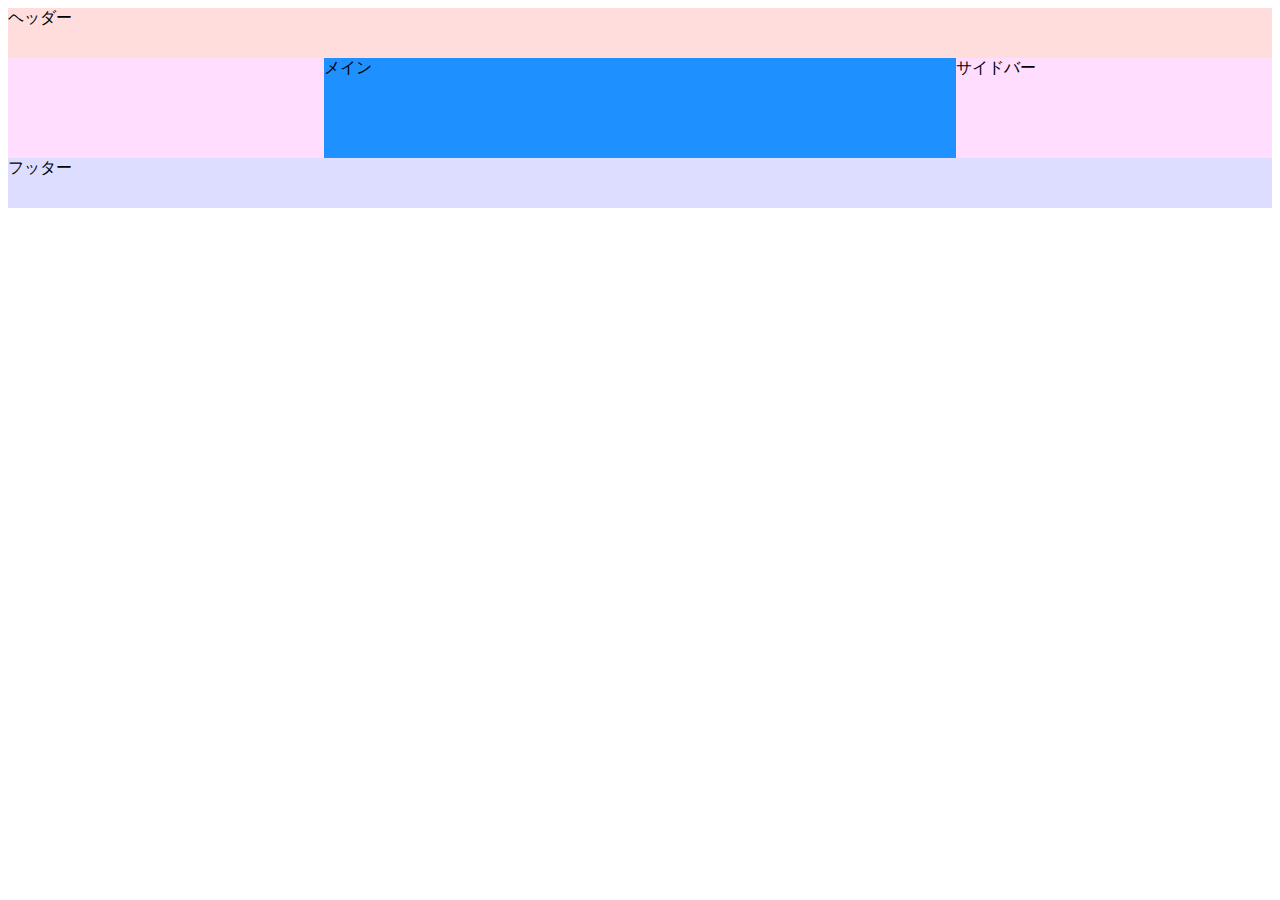
==== techacademy_web/WebContent/Lesson14/layout.html @ aeb1f62e "Lesson14 Chapter3" ====
<!DOCTYPE html>
<html lang="ja">
    <head>
        <meta charset="UTF-8">
        <title>HTML/CSS</title>
        <link rel="stylesheet" href="style01.css" />
    </head>
    <body>
        <header>
            ヘッダー
        </header>
        <div id="wrapper">
            <aside class="left">
            </aside>    
            <div id="main">
                メイン
            </div>
            <aside class="right">
                サイドバー
            </aside>
        </div>
        <footer>
            フッター
        </footer>
    </body>
</html>
---- techacademy_web/WebContent/Lesson14/style01.css ----
header{
    height: 50px;
    background-color: #ffdddd;
}

#wrapper{
    height: 100px; 
    display: flex;   
    justify-content: space-between;
}

#main{
    background-color: dodgerblue;
    width: 60%;
}

aside{
    background-color: #ffddff;
    width: 30%;
}

footer{
    height: 50px;
    background-color: #ddddff;
}
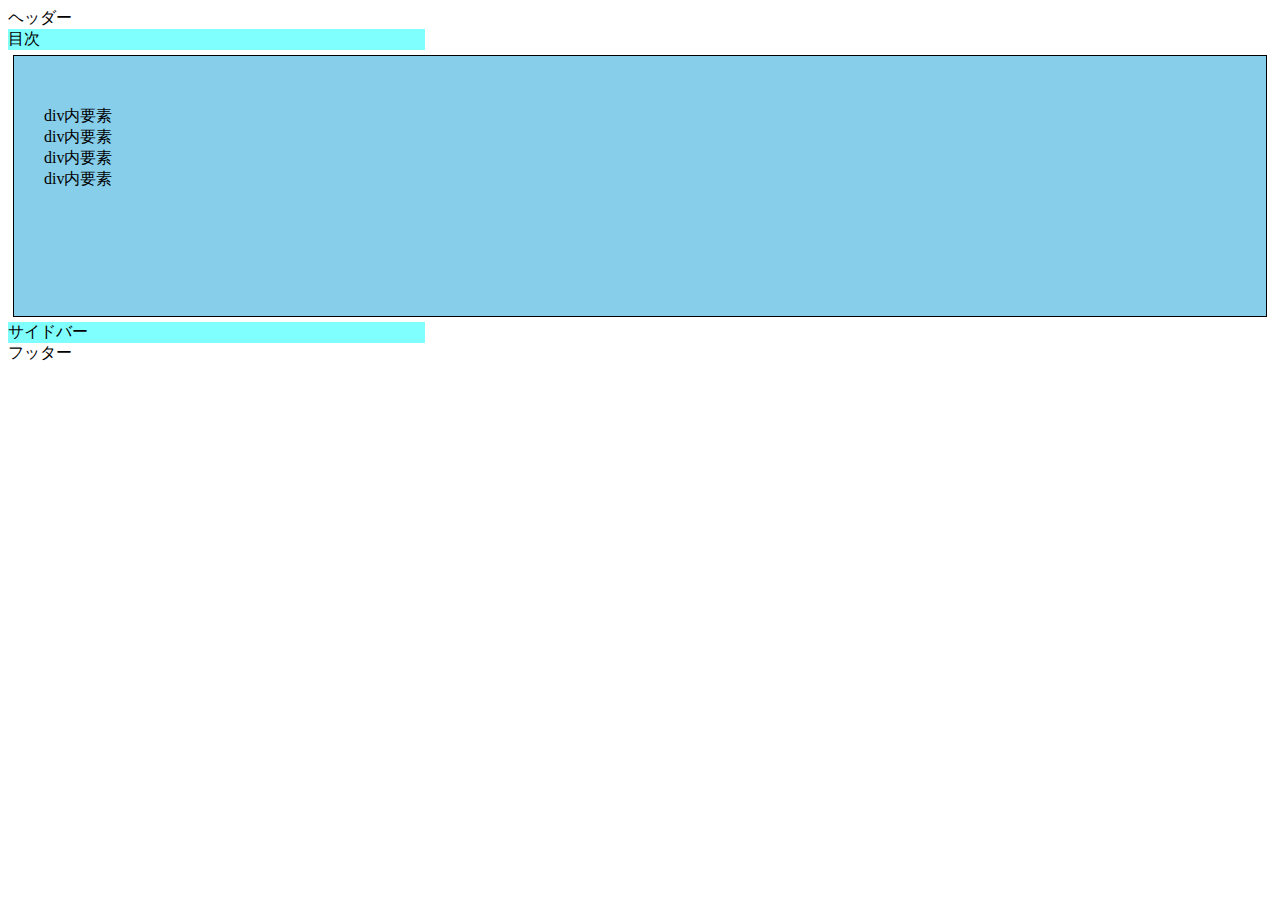
==== commit d71354f0: "Lesson 14 Chapter 3.8" ====
--- a/techacademy_web/WebContent/Lesson14/layout.html
+++ b/techacademy_web/WebContent/Lesson14/layout.html
@@ -3,7 +3,7 @@
     <head>
         <meta charset="UTF-8">
         <title>HTML/CSS</title>
-        <link rel="stylesheet" href="style01.css" />
+        <link rel="stylesheet" href="style02.css" />
     </head>
     <body>
         <header>
@@ -11,9 +11,13 @@
         </header>
         <div id="wrapper">
             <aside class="left">
+                目次
             </aside>    
-            <div id="main">
-                メイン
+            <div class="box">
+                div内要素<br>
+                div内要素<br>
+                div内要素<br>
+                div内要素<br>
             </div>
             <aside class="right">
                 サイドバー
--- a/techacademy_web/WebContent/Lesson14/style02.css
+++ b/techacademy_web/WebContent/Lesson14/style02.css
@@ -0,0 +1,12 @@
+.box{
+    margin: 5px;
+    border: 1px solid black;
+    padding: 50px 50px 10px 30px;
+    background-color: skyblue;
+    height: 200px;
+}
+
+aside{
+    width: 33%;
+    background-color: rgb(128, 255, 255);
+}